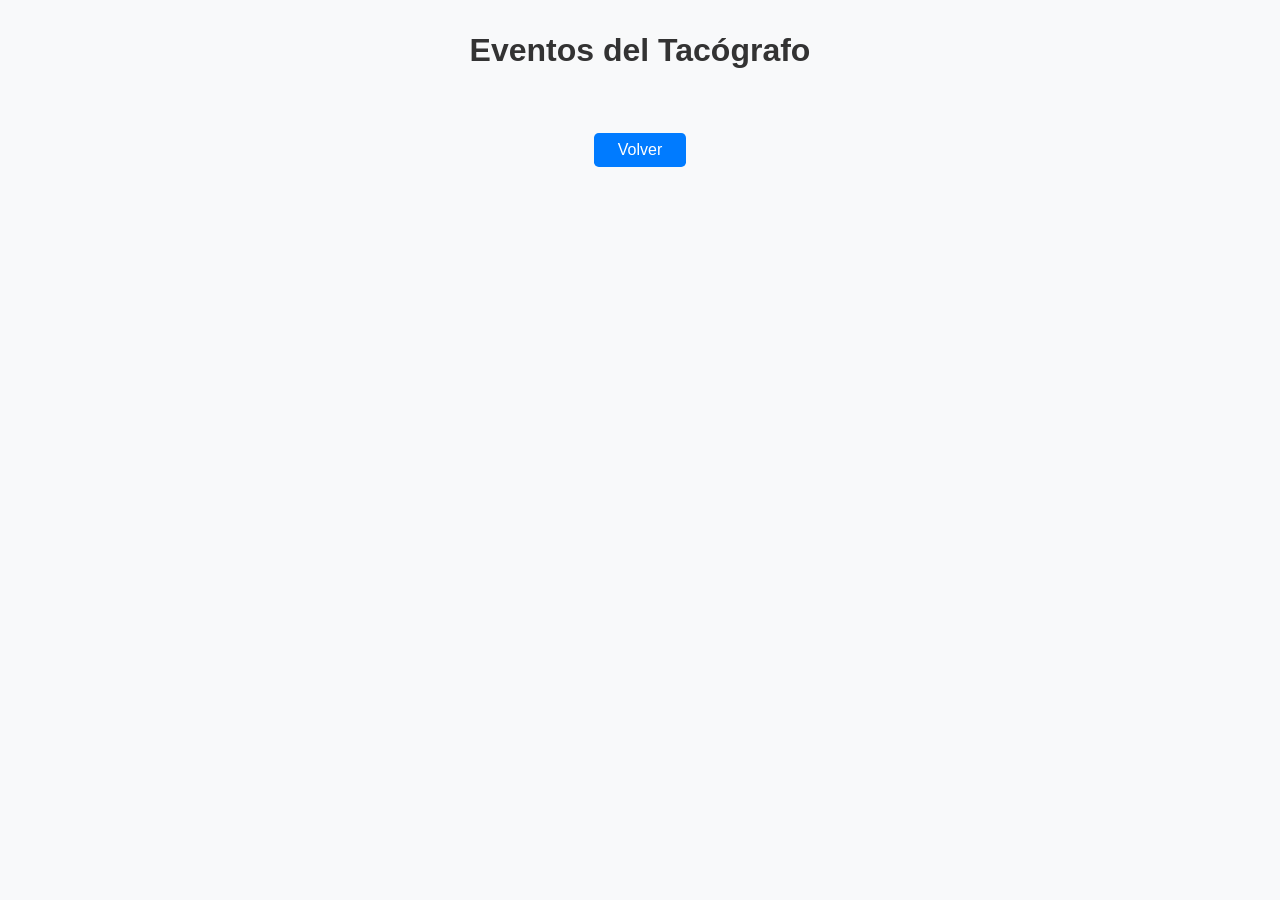
==== siot-services/WebappFrontend/code/events.html @ c8610b7b "frontend y backend implementados" ====
<!DOCTYPE html>
<html lang="es">
<head>
  <meta charset="UTF-8" />
  <meta name="viewport" content="width=device-width, initial-scale=1.0" />
  <title>Eventos del Tacógrafo</title>
  <link rel="stylesheet" href="./style_events.css" />
  <script src="https://code.jquery.com/jquery-3.6.0.min.js"></script>
  <script type="module" src="./events.js"></script>
</head>

<body>
  <header>
    <h1>Eventos del Tacógrafo</h1>
  </header>
  
  <main>
    <div id="events_list"></div>
    <div id="events_list_controls">
      <input type="button" onclick="location.href='./index.html';" value="Volver" />
    </div>
  </main>
</body>
</html>
---- siot-services/WebappFrontend/code/style_events.css ----
/* Reset básico */
* {
  margin: 0;
  padding: 0;
  box-sizing: border-box;
}

body {
  font-family: "Segoe UI", Tahoma, Geneva, Verdana, sans-serif;
  background-color: #f8f9fa;
  color: #212529;
  padding: 2rem;
}

header {
  text-align: center;
  margin-bottom: 2rem;
}

h1 {
  font-size: 2rem;
  color: #333;
}

#events_list {
  overflow-x: auto;
  margin-bottom: 1rem;
}

table {
  width: 100%;
  border-collapse: collapse;
  background-color: #fff;
  box-shadow: 0 0 10px rgba(0, 0, 0, 0.1);
}

th,
td {
  padding: 0.75rem;
  text-align: left;
  border-bottom: 1px solid #dee2e6;
}

th {
  background-color: #007bff;
  color: white;
}

td {
  color: #495057;
}

#events_list_controls {
  text-align: center;
  margin-top: 2rem;
}

#events_list_controls input[type="button"] {
  padding: 0.5rem 1.5rem;
  font-size: 1rem;
  background-color: #007bff;
  color: white;
  border: none;
  border-radius: 0.3rem;
  cursor: pointer;
  transition: background-color 0.3s;
}

#events_list_controls input[type="button"]:hover {
  background-color: #0056b3;
}
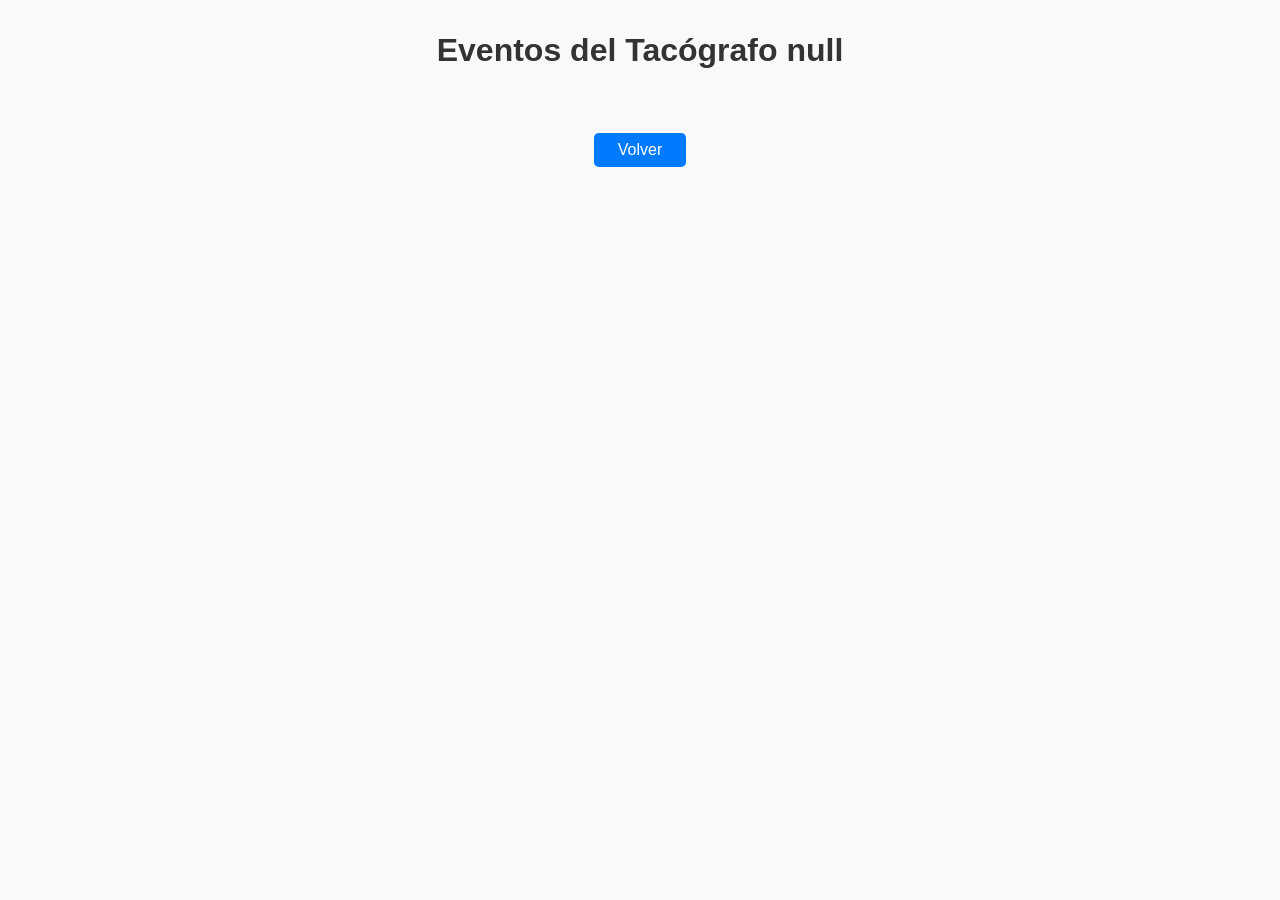
==== commit 41990890: "id del tacografo en pagina html de telemetrias y eventos" ====
--- a/siot-services/WebappFrontend/code/events.html
+++ b/siot-services/WebappFrontend/code/events.html
@@ -11,7 +11,7 @@
 
 <body>
   <header>
-    <h1>Eventos del Tacógrafo</h1>
+    <h1 id="page_title">Eventos del Tacógrafo</h1>
   </header>
   
   <main>
